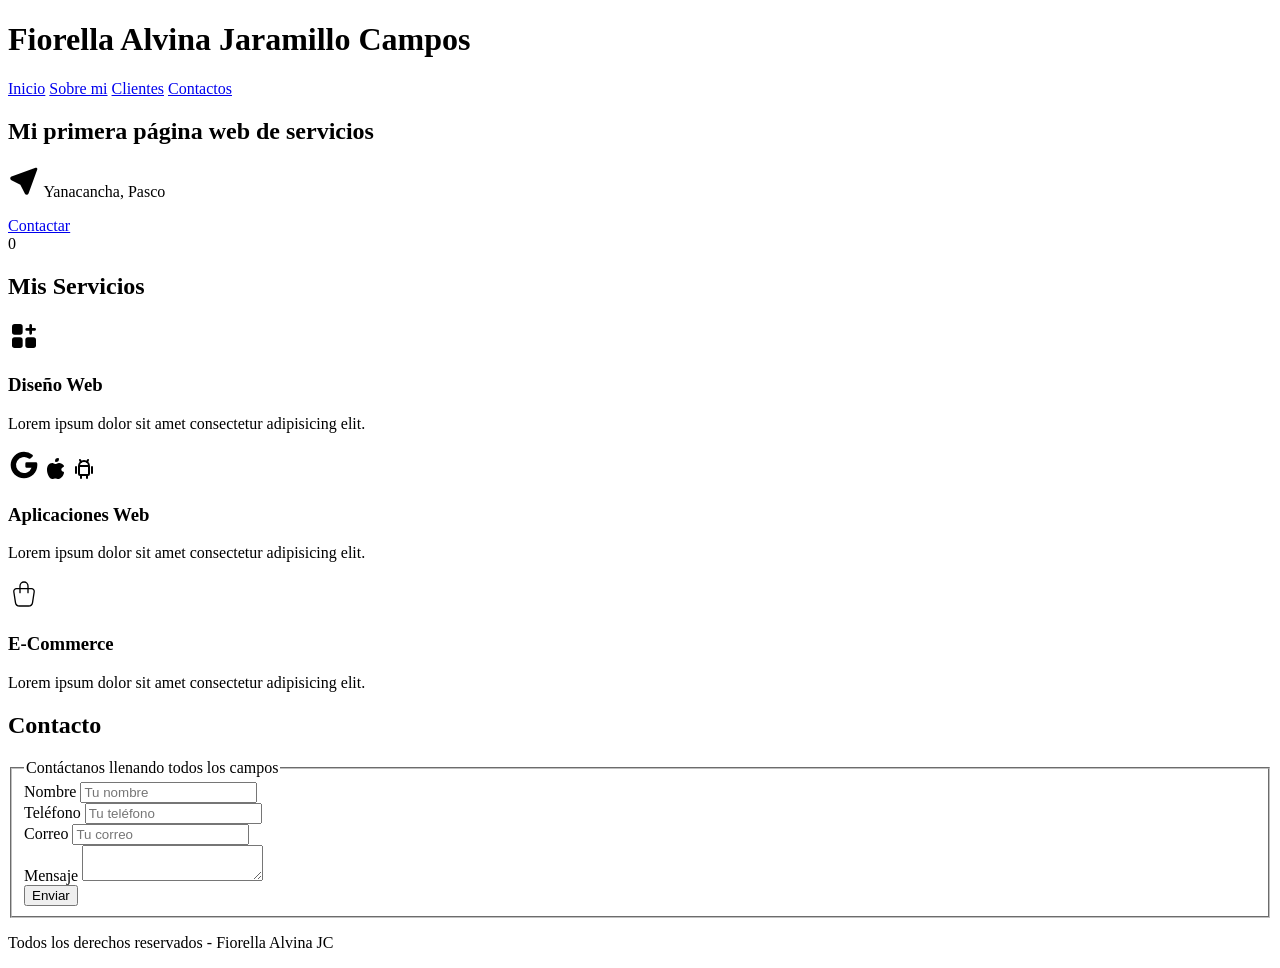
==== index.html @ 84cb8321 "subiendo mi web" ====
<!DOCTYPE html>
<html lang="es">
<head>
    <meta charset="UTF-8">
    <meta name="viewport" content="width=device-width, initial-scale=1.0">
    <title>Proyecto Web</title>
    <link rel="stylesheet" href="CSS/style.css">
</head>
<body>

    <header class="contenedor">
        <h1 class="titulo">Fiorella Alvina Jaramillo Campos</h1>
    </header>

    <div class="nav-bg">
        <nav class="navegacion-principal contenedor">
            <a href="inicio.html">Inicio</a>
            <a href="sobre mi.html">Sobre mi</a>
            <a href="clientes.html">Clientes</a>
            <a href="contactos.html">Contactos</a>
        </nav>
    </div>

    <!-- HERO -->
    <section class="hero">
        <div class="contenido-hero">
            <h2>Mi primera página web de servicios</h2>
            <p>
            <svg
            xmlns="http://www.w3.org/2000/svg"
            width="32"
            height="32"
            viewBox="0 0 24 24"
            fill="currentColor"
>
            <path d="M20.891 2.006l.106 -.006l.13 .008l.09 .016l.123 .035l.107 .046l.1 .057l.09 .067l.082 .075l.052 .059l.082 .116l.052 .096c.047 .1 .077 .206 .09 .316l.005 .106c0 .075 -.008 .149 -.024 .22l-.035 .123l-6.532 18.077a1.55 1.55 0 0 1 -1.409 .903a1.547 1.547 0 0 1 -1.329 -.747l-.065 -.127l-3.352 -6.702l-6.67 -3.336a1.55 1.55 0 0 1 -.898 -1.259l-.006 -.149c0 -.56 .301 -1.072 .841 -1.37l.14 -.07l18.017 -6.506l.106 -.03l.108 -.018z" />
            </svg>
            Yanacancha, Pasco
        </p>
            <a href="#" class="boton">Contactar</a>
        </div>
    </section>0

    <!-- SERVICIOS -->
    <main class="contenedor sombra">
        <h2>Mis Servicios</h2>

        <div class="servicios">

            <section class="servicio">
                <div class="iconos">
                    <svg
                xmlns="http://www.w3.org/2000/svg"
                width="32"
                height="32"
                viewBox="0 0 24 24"
                fill="currentColor"
>
                <path d="M9 3h-4a2 2 0 0 0 -2 2v4a2 2 0 0 0 2 2h4a2 2 0 0 0 2 -2v-4a2 2 0 0 0 -2 -2z" />
                <path d="M9 13h-4a2 2 0 0 0 -2 2v4a2 2 0 0 0 2 2h4a2 2 0 0 0 2 -2v-4a2 2 0 0 0 -2 -2z" />
                <path d="M19 13h-4a2 2 0 0 0 -2 2v4a2 2 0 0 0 2 2h4a2 2 0 0 0 2 -2v-4a2 2 0 0 0 -2 -2z" />
                <path d="M17 3a1 1 0 0 1 .993 .883l.007 .117v2h2a1 1 0 0 1 .117 1.993l-.117 .007h-2v2a1 1 0 0 1 -1.993 .117l-.007 -.117v-2h-2a1 1 0 0 1 -.117 -1.993l.117 -.007h2v-2a1 1 0 0 1 1 -1z" />
                </svg>
                </div>
                <h3>Diseño Web</h3>
                <p>Lorem ipsum dolor sit amet consectetur adipisicing elit.</p>
            </section>

            <section class="servicio">
                <div class="iconos">
                    <svg
                xmlns="http://www.w3.org/2000/svg"
                width="32"
                height="32"
                viewBox="0 0 24 24"
                fill="currentColor"
>
                <path d="M12 2a9.96 9.96 0 0 1 6.29 2.226a1 1 0 0 1 .04 1.52l-1.51 1.362a1 1 0 0 1 -1.265 .06a6 6 0 1 0 2.103 6.836l.001 -.004h-3.66a1 1 0 0 1 -.992 -.883l-.007 -.117v-2a1 1 0 0 1 1 -1h6.945a1 1 0 0 1 .994 .89c.04 .367 .061 .737 .061 1.11c0 5.523 -4.477 10 -10 10s-10 -4.477 -10 -10s4.477 -10 10 -10z" />
                </svg>
                <svg xmlns="http://www.w3.org/2000/svg" width="24" height="24" viewBox="0 0 24 24" fill="currentColor" class="icon icon-tabler icons-tabler-filled icon-tabler-brand-apple"><path stroke="none" d="M0 0h24v24H0z" fill="none" /><path d="M15.079 5.999l.239 .012c1.43 .097 3.434 1.013 4.508 2.586a1 1 0 0 1 -.344 1.44c-.05 .028 -.372 .158 -.497 .217a4.15 4.15 0 0 0 -.722 .431c-.614 .461 -.948 1.009 -.942 1.694c.01 .885 .339 1.454 .907 1.846c.208 .143 .436 .253 .666 .33c.126 .043 .426 .116 .444 .122a1 1 0 0 1 .662 .942c0 2.621 -3.04 6.381 -5.286 6.381c-.79 0 -1.272 -.091 -1.983 -.315l-.098 -.031c-.463 -.146 -.702 -.192 -1.133 -.192c-.52 0 -.863 .06 -1.518 .237l-.197 .053c-.575 .153 -.964 .226 -1.5 .248c-2.749 0 -5.285 -5.093 -5.285 -9.072c0 -3.87 1.786 -6.92 5.286 -6.92c.297 0 .598 .045 .909 .128c.403 .107 .774 .26 1.296 .508c.787 .374 .948 .44 1.009 .44h.016c.03 -.003 .128 -.047 1.056 -.457c1.061 -.467 1.864 -.685 2.746 -.616l-.24 -.012z" /><path d="M14 1a1 1 0 0 1 1 1a3 3 0 0 1 -3 3a1 1 0 0 1 -1 -1a3 3 0 0 1 3 -3z" /></svg>
                <svg xmlns="http://www.w3.org/2000/svg" width="24" height="24" viewBox="0 0 24 24" fill="none" stroke="currentColor" stroke-width="2" stroke-linecap="round" stroke-linejoin="round" class="icon icon-tabler icons-tabler-outline icon-tabler-brand-android"><path stroke="none" d="M0 0h24v24H0z" fill="none" /><path d="M4 10l0 6" /><path d="M20 10l0 6" /><path d="M7 9h10v8a1 1 0 0 1 -1 1h-8a1 1 0 0 1 -1 -1v-8a5 5 0 0 1 10 0" /><path d="M8 3l1 2" /><path d="M16 3l-1 2" /><path d="M9 18l0 3" /><path d="M15 18l0 3" /></svg>

                </div>
                <h3>Aplicaciones Web</h3>
                <p>Lorem ipsum dolor sit amet consectetur adipisicing elit.</p>
            </section>

            <section class="servicio">
                <div class="iconos">
                     <svg
                    xmlns="http://www.w3.org/2000/svg"
                    width="32"
                    height="32"
                    viewBox="0 0 24 24"
                    fill="none"
                    stroke="#000000" 
                    stroke-width="1"
                    stroke-linecap="round"
                    stroke-linejoin="round"
>
  <path d="M6.331 8h11.339a2 2 0 0 1 1.977 2.304l-1.255 8.152a3 3 0 0 1 -2.966 2.544h-6.852a3 3 0 0 1 -2.965 -2.544l-1.255 -8.152a2 2 0 0 1 1.977 -2.304z" />
  <path d="M9 11v-5a3 3 0 0 1 6 0v5" />
</svg>
                
                </div>
                <h3>E-Commerce</h3>
                <p>Lorem ipsum dolor sit amet consectetur adipisicing elit.</p>
            </section>

            

        </div>
    </main>

    <!-- FORMULARIO -->
    <section>
        <h2>Contacto</h2>

        <form class="formulario">
            <fieldset>
                <legend>Contáctanos llenando todos los campos</legend>

                <div class="contenedor-campos">

                    <div class="campo">
                        <label>Nombre</label>
                        <input class="input-text" type="text" placeholder="Tu nombre">
                    </div>

                    <div class="campo">
                        <label>Teléfono</label>
                        <input class="input-text" type="tel" placeholder="Tu teléfono">
                    </div>

                    <div class="campo">
                        <label>Correo</label>
                        <input class="input-text" type="email" placeholder="Tu correo">
                    </div>

                    <div class="campo">
                        <label>Mensaje</label>
                        <textarea class="input-text"></textarea>
                    </div>

                </div>

                <div class="alinear-derecha flex">
                    <input class="boton w-sm-100" type="submit" value="Enviar">
                </div>

            </fieldset>
        </form>
    </section>

    <footer class="footer">
        <p>Todos los derechos reservados - Fiorella Alvina JC</p>
    </footer>

</body>
</html>
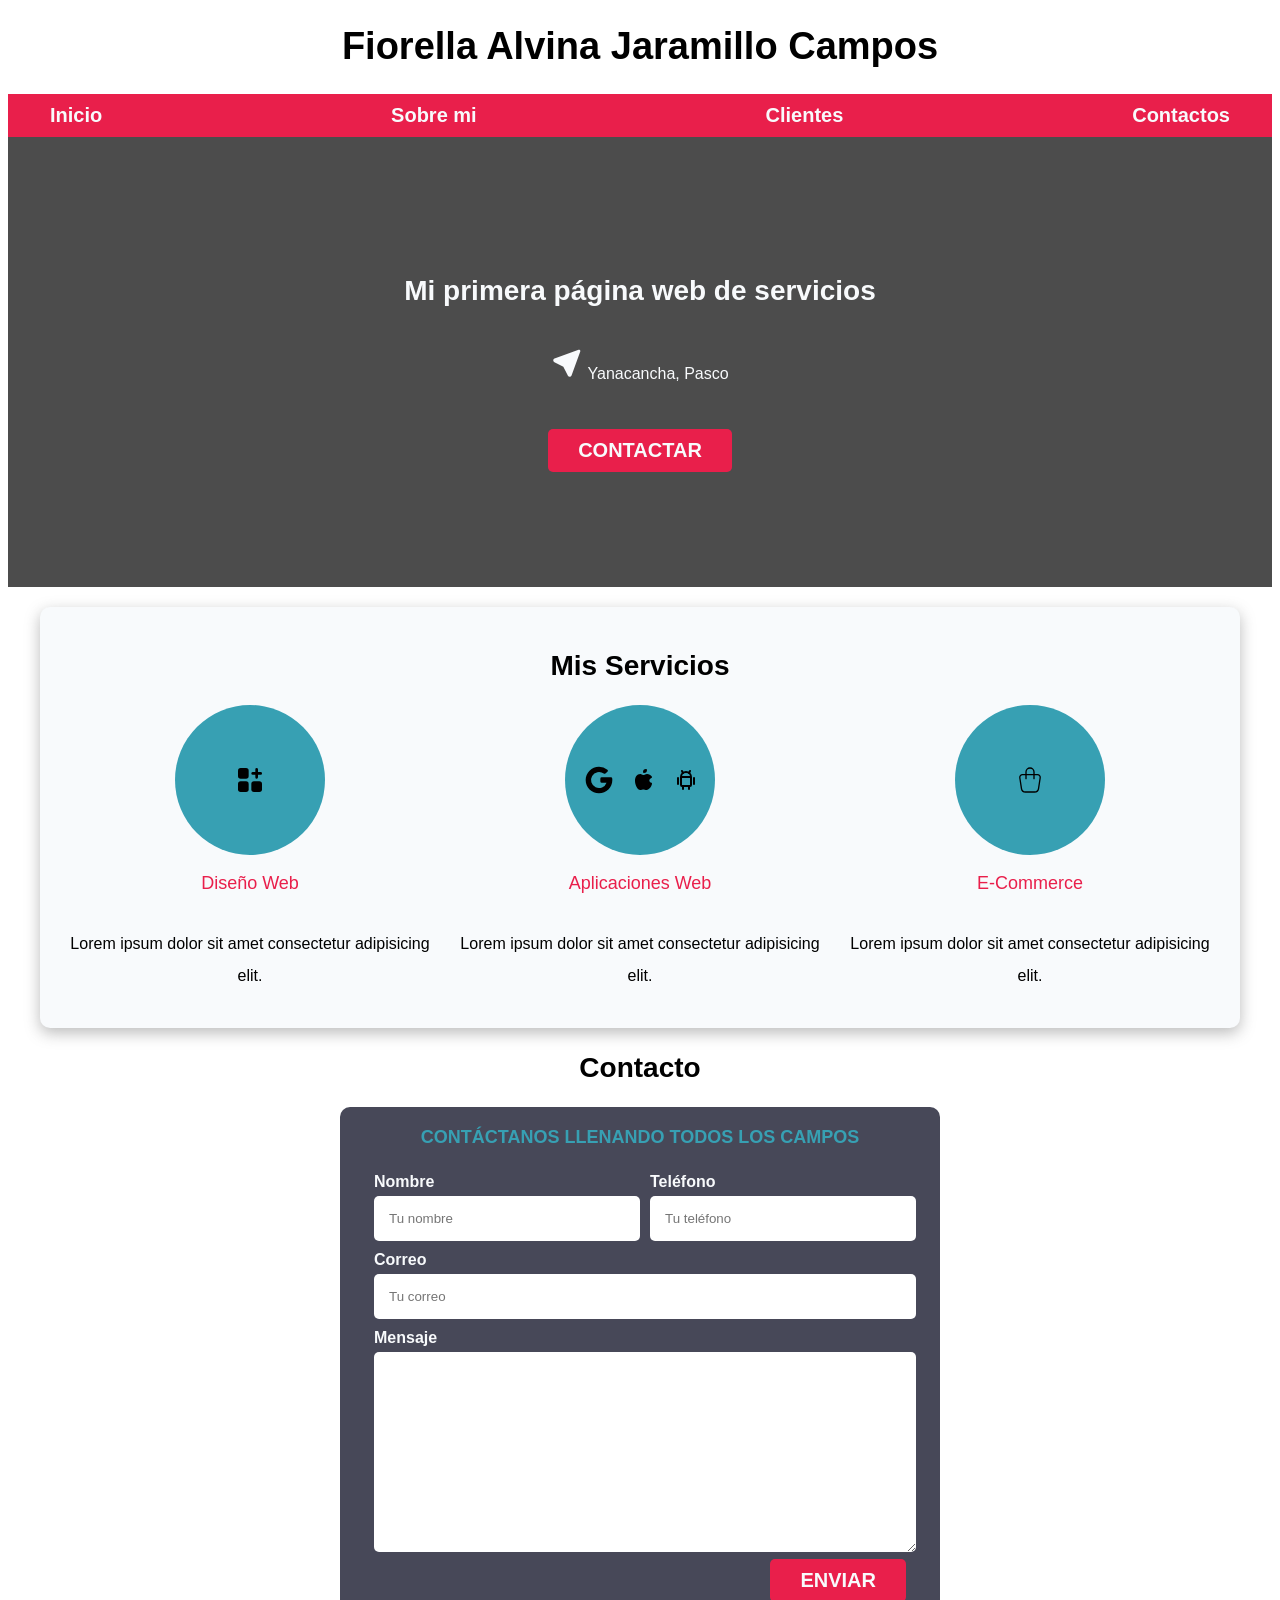
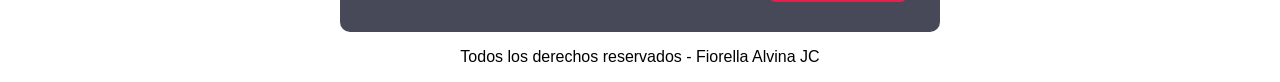
==== commit bb04c611: "corrigiendo ruta css a minusculas" ====
--- a/index.html
+++ b/index.html
@@ -4,8 +4,9 @@
     <meta charset="UTF-8">
     <meta name="viewport" content="width=device-width, initial-scale=1.0">
     <title>Proyecto Web</title>
-    <link rel="stylesheet" href="CSS/style.css">
+    <link rel="stylesheet" href="css/style.css">
 </head>
+
 <body>
 
     <header class="contenedor">
@@ -39,7 +40,8 @@
         </p>
             <a href="#" class="boton">Contactar</a>
         </div>
-    </section>0
+        
+    </section>
 
     <!-- SERVICIOS -->
     <main class="contenedor sombra">
--- a/css/style.css
+++ b/css/style.css
@@ -0,0 +1,251 @@
+:root {
+    --blanco: #F8FAFC;
+    --oscuro: #171c49;
+    --primario: #37a0b3;
+    --secundario: #e91f4b;
+    --gris: #474858;
+    --grisclaro: #E2E8F0;
+}
+
+html {
+    font-size: 62.5%;
+    box-sizing: border-box; 
+    scroll-snap-type: y mandatory;
+}
+/** Scroll Snap**/
+.servicios,
+.navegacion-principal,
+.formulario {
+    scroll-snap-align: center;
+    scroll-snap-stop: always;
+}
+
+*, *:before, *:after {
+    box-sizing: inherit;
+}
+body {
+    font-size: 16px; /* 1rem = 10px */
+    font-family: 'Krub', sans-serif;
+    background-image: linear-gradient(to top, var(--grisClaro) 0%, var(--blanco) 100% );
+}
+.contenedor {
+    max-width: 120rem;
+    margin: 0 auto;
+}
+.boton {
+    background-color: var(--secundario);
+    color: var(--blanco);
+    padding: 1rem 3rem;
+    margin-top: 3rem;
+    font-size: 2rem;
+    text-decoration: none;
+    text-transform: uppercase;
+    font-weight: bold;
+    border-radius: .5rem;
+    width: 90%;
+    text-align: center;
+    border: none;
+}
+@media (min-width: 768px) {
+    .boton {
+        width: auto;
+    }
+}
+.boton:hover {
+    cursor: pointer;
+}
+
+.sombra {
+    box-shadow: 0px 5px 15px 0px rgba(112,112,112,0.48);
+    background-color: var(--blanco);
+    padding: 2rem;
+    border-radius: 1rem;
+}
+
+
+h1 {
+    font-size: 3.8rem;
+}
+h2 {
+    font-size: 2.8rem;
+}
+h3 {
+    font-size: 1.8rem;
+}
+h1,h2,h3 {
+    text-align: center;
+}
+
+
+
+.titulo span {
+    font-size: 2rem;
+}
+
+.w-sm-100 {
+    width: 100%;
+}
+@media (min-width: 768px) {
+    .w-sm-100 {
+        width: auto;
+    }
+}
+.flex {
+    display: flex;
+}
+.alinear-derecha {
+    justify-content: flex-end;
+}
+
+
+.nav-bg {
+    background-color: var(--secundario);
+}
+.navegacion-principal {
+    display: flex;
+    flex-direction: column;
+}
+@media (min-width: 768px) {
+    .navegacion-principal {
+        flex-direction: row;
+        justify-content: space-between;
+    }
+}
+
+.navegacion-principal a {
+    display: block;
+    text-align: center;
+    color: var(--blanco);
+    text-decoration: none;
+    font-size: 2rem;
+    font-weight: 700;
+    padding: 1rem;
+}
+.navegacion-principal a:hover {
+    background-color: var(--primario);
+    color: var(--oscuro);
+}
+
+/* Hero */
+.hero {
+    background-image: url(https://images.unsplash.com/photo-1550751827-4bd374c3f58b?auto=format&fit=crop&q=80&w=2000);
+    background-repeat: no-repeat;
+    background-size: cover;
+    height: 450px;
+    position: relative;
+    margin-bottom: 2rem;
+}
+.contenido-hero {
+    position: absolute;
+    background-color: rgba( 0,0,0, .7 ); /** Anterior **/
+    background-color: rgb( 0 0 0 / 70% );
+    width: 100%;
+    height: 100%;
+
+    display: flex;
+    flex-direction: column;
+    align-items: center;
+    justify-content: center;
+
+}
+.contenido-hero h2, 
+.contenido-hero p {
+    color: var(--blanco);
+}
+.contenido-hero .ubicacion {
+    display: flex;
+    align-items: flex-end;
+}
+
+
+
+/** Servicios **/
+@media (min-width: 768px) {
+    .servicios {
+        display: grid;
+        grid-template-columns: repeat(3, 1fr);
+        column-gap: 1rem;
+    }
+}
+
+.servicio {
+    display: flex;
+    flex-direction: column;
+    align-items: center;
+}
+.servicio h3 {
+    color: var(--secundario);
+    font-weight: normal;
+}
+.servicio p {
+    line-height: 2;
+    text-align: center;
+}
+.servicio .iconos {
+    height: 15rem;
+    width: 15rem;
+    background-color: var(--primario);
+    border-radius: 50%;
+    display: flex;
+    justify-content: space-evenly;
+    align-items: center;
+}
+
+/** Contacto **/
+.formulario {
+    background-color: var(--gris);
+    width: min( 60rem, 100% ); /** Utilizar el valor más pequeño **/
+    margin: 0 auto;
+    padding: 2rem;
+    border-radius: 1rem;
+}
+
+.formulario fieldset {
+    border: none;
+}
+.formulario legend {
+    text-align: center;
+    font-size: 1.8rem;
+    text-transform: uppercase;
+    font-weight: 700;
+    margin-bottom: 2rem;
+    color: var(--primario);
+}
+
+@media (min-width: 768px) {
+    .contenedor-campos {
+        display: grid;
+        grid-template-columns: 50% 50%;
+        grid-template-rows: auto auto 20rem ;
+        column-gap: 1rem;
+    }
+
+    .campo:nth-child(3),
+    .campo:nth-child(4) {
+        grid-column: 1 / 3;
+    }
+}
+.campo {
+    margin-bottom: 1rem;
+}
+.campo label {
+    color: var(--blanco);
+    font-weight: bold;
+    margin-bottom: .5rem;
+    display: block;
+}
+.campo textarea {
+    height: 20rem;
+}
+
+.input-text {
+    width: 100%;
+    border: none;
+    padding: 1.5rem;
+    border-radius: .5rem;
+}
+
+/** Footer **/
+.footer {
+    text-align: center;
+}
